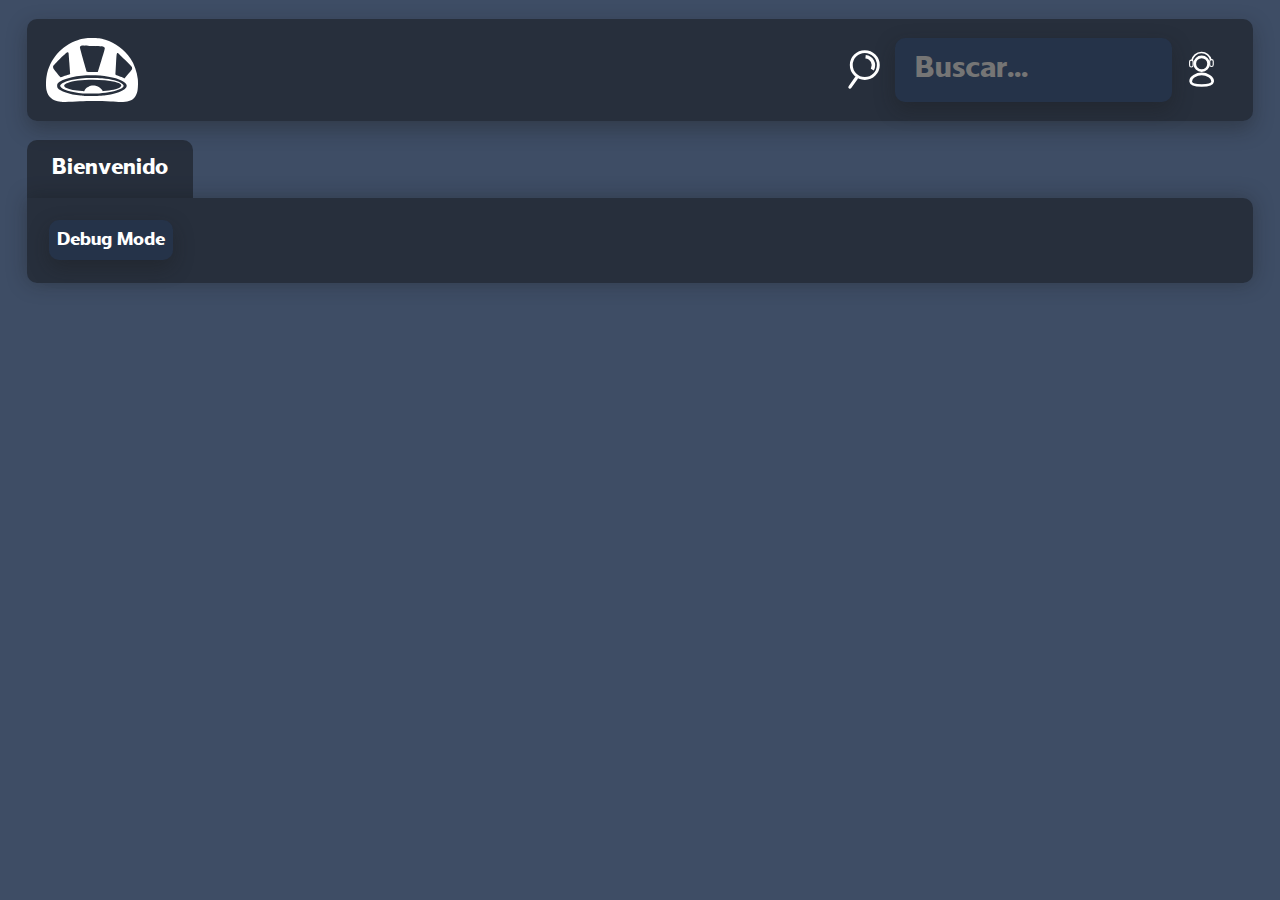
==== index.html @ 45e5bf40 "Registro y Iniciar Sesión OK" ====
<!DOCTYPE html>
<html lang="es">
<head>
    <meta charset="UTF-8">
    <meta name="viewport" content="width=device-width, initial-scale=1.0">
    <title>Findmus</title>
    <!-- Theme CSS -->
    <link rel="stylesheet" id="theme-style">
    <!-- Specific CSS -->
    <link rel="stylesheet" href="/styles/index.css">
    <!-- Style CSS -->
    <link rel="stylesheet" href="/styles/styleDefault.css">
    <!-- Shadows CSS -->
    <link rel="stylesheet" href="/styles/shadows.css">
    <!-- Animations CSS -->
    <link rel="stylesheet" href="/styles/animationsLogin.css">
    <link rel="icon" type="image/x-icon" href="/favicon.ico">
</head>
<body>
    <!-- Scripts -->
    <script src="/scripts/themeManager.js"></script>
    <script src="/scripts/indexManager.js"></script>
    <div class="homeContainer">
        <div class="homeBar">
            <img id="logoHome" class="icon" data-icon="logo">
        </div>
        <div class="subhomeBar">
            <img id="searchIco" class="icon" data-icon="search">
            <input id="searchInput" placeholder="Buscar...">
            <img id="profileIco" id="pro" class="icon" data-icon="profile">
        </div>
    </div>
    <label>Bienvenido</label>
    <div class="menuDiv">
        <a href="/debug/"><button id="debugButton">Debug Mode</button></a>
    </div>
</body>
</html>
---- styles/index.css ----
/*
Layout Index
by Carlos Bautisa Martínez
*/
/* Fuentes */

@font-face {
    font-family: LTStreak-Bold;
    src: url('/resources/fonts/LTStreak-Bold.ttf') format('truetype');
}

.homeContainer {
    display: flex;
    border-radius: 10px;
    margin: 1.5%;
    padding: 1%;
}

.homeBar {
    display: flex;
    justify-content: flex-start;
    margin-right: auto;
    padding: 0.5%;
}

.subhomeBar {
    display: inline-flex;
    justify-content: end;
    padding: 0.5%;
}

#searchInput {
    font-family: 'LTStreak-Bold';
    font-size: xx-large;
    border-radius: 10px;
    padding-left: 20px;
    border: 0px;
    width: 50%;
}

#searchIco, #profileIco {
    width: 3em;
    margin-inline: 1.5%;
}

label {
    margin-left: 1.5%;
    display: inline-block;
    font-family: 'LTStreak-Bold';
    font-size: x-large;
    padding-inline: 25px;
    padding-block: 15px;
    border-top-left-radius: 10px;
    border-top-right-radius: 10px;
}

.menuDiv {
    margin-left: 1.5%;
    margin-right: 1.5%;
    height: auto;
    padding: 1.4em;
    border-bottom-left-radius: 10px;
    border-bottom-right-radius: 10px;
    border-top-right-radius: 10px;
    margin-bottom: 20px;
}
---- styles/styleDefault.css ----
@font-face {
    font-family: LTStreak-Bold;
    src: url('/styles/localFonts/LTStreak-Bold.ttf') format('truetype');
}

.mainMenu {
    justify-content: center;
    text-align: center;
    width: 17.5em;
    height: fit-content;
    padding: 2.5em;
    border-radius: 10px;
}

body {
    font-family: 'LTStreak-Bold';
}

h3 {
    font-size: 1.5em;
    margin-top: 0.75em;
    margin-bottom: 0.625em;
}

input, button {
    padding: 0.4em;
    border-radius: 10px;
    font-size: 1.25em;
    font-family: 'LTStreak-Bold';
    border: none;
}

footer {
    border-top-left-radius: 10px;
    border-top-right-radius: 10px;
    position: fixed;
    bottom: 0;
    text-align: center;
}
---- styles/shadows.css ----
.mainMenu, .homeContainer, input, button {
    box-shadow: 0 7.5px 20px rgba(26, 26, 26, 0.35);
}

.menuDiv {
    box-shadow: 0 0 20px rgba(26, 26, 26, 0.35);
}
---- styles/animationsLogin.css ----
@keyframes fadeIn {
    from {
        opacity: 0;
        transform: translateY(-20px);
    }
    to {
        opacity: 1;
        transform: translateY(0);
    }
}

@keyframes fadeInFooter {
    from {
        opacity: 0;
        transform: translateY(20px);
    }
    to {
        opacity: 1;
        transform: translateY(0);
    }
}

.mainMenu {
    animation: fadeIn 1s;
}

footer {
    animation: fadeInFooter 1s;
}
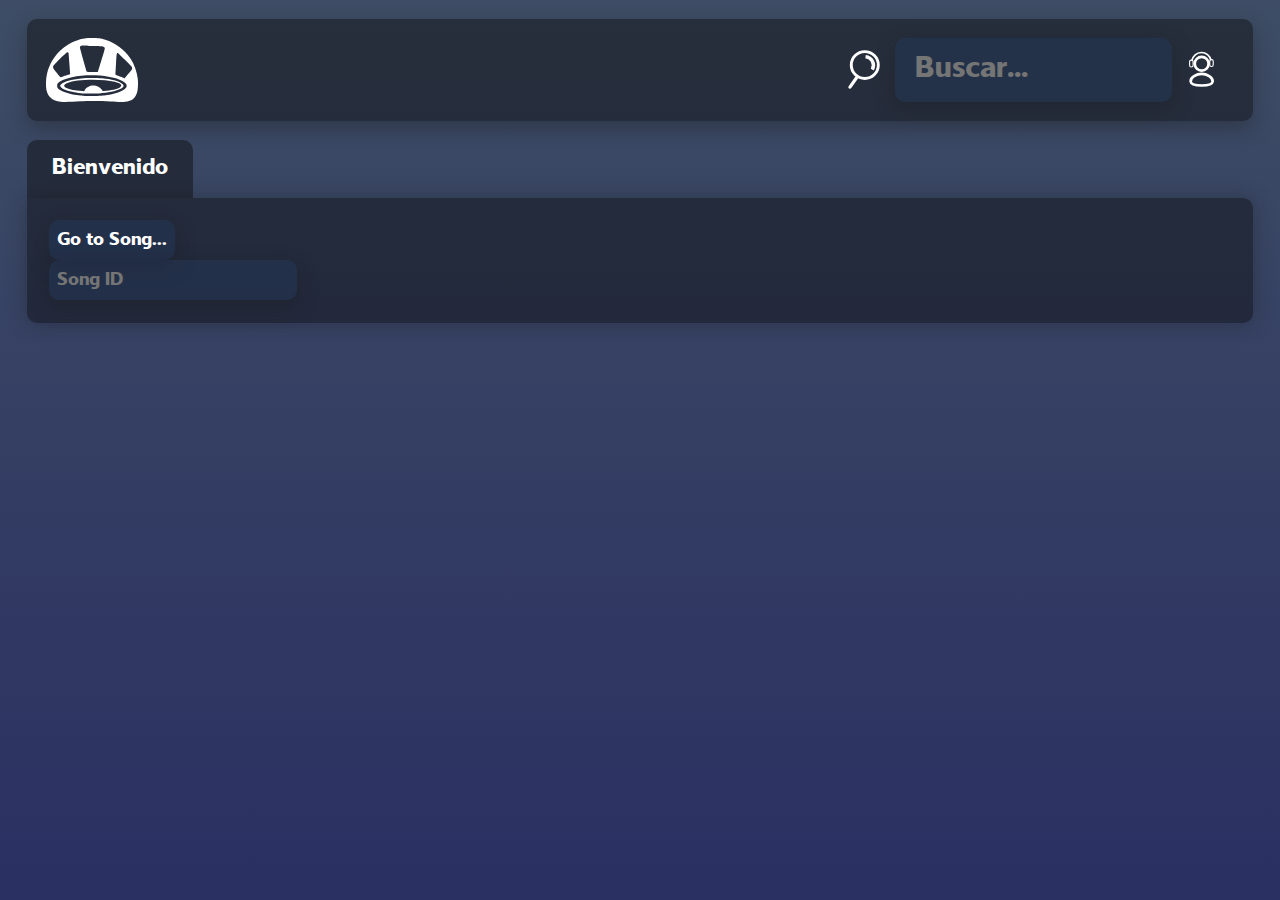
==== commit 285869c3: "Search & Song Working" ====
--- a/index.html
+++ b/index.html
@@ -32,7 +32,11 @@
     </div>
     <label>Bienvenido</label>
     <div class="menuDiv">
-        <a href="/debug/"><button id="debugButton">Debug Mode</button></a>
-    </div>
+        <form action="/song.php" method="get">
+            <button type="submit">Go to Song...</button>
+            <br>
+            <input type="text" name="id" placeholder="Song ID">
+        </form>
+    </div>    
 </body>
 </html>--- a/styles/styleDefault.css
+++ b/styles/styleDefault.css
@@ -1,6 +1,10 @@
 @font-face {
     font-family: LTStreak-Bold;
     src: url('/styles/localFonts/LTStreak-Bold.ttf') format('truetype');
+}
+
+html {
+    height: 100%;
 }
 
 .mainMenu {
--- a/styles/shadows.css
+++ b/styles/shadows.css
@@ -2,6 +2,6 @@
     box-shadow: 0 7.5px 20px rgba(26, 26, 26, 0.35);
 }
 
-.menuDiv {
+.menuDiv, #coverImg {
     box-shadow: 0 0 20px rgba(26, 26, 26, 0.35);
 }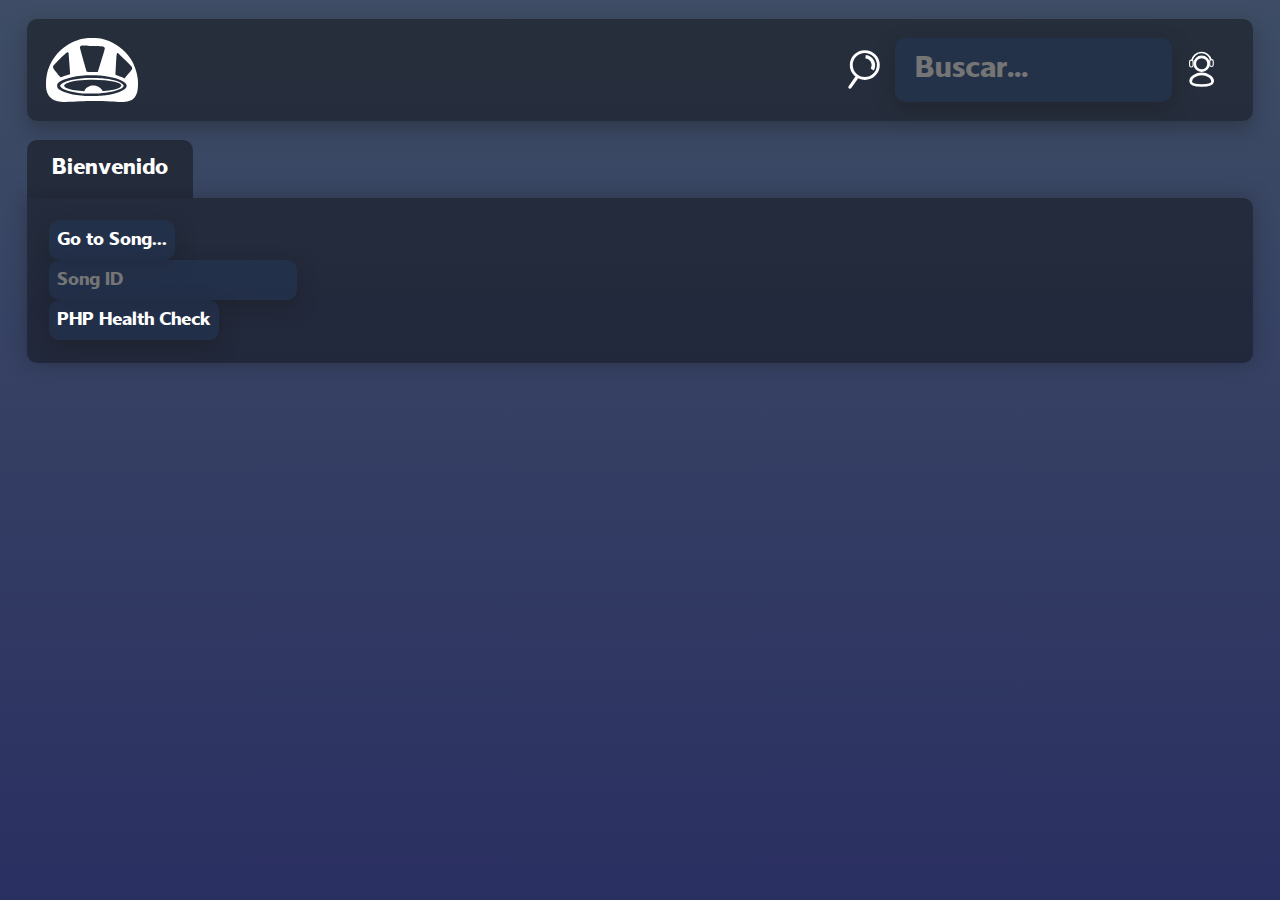
==== commit 99e51471: ".php no visible en la URL - Icono de página añadido" ====
--- a/index.html
+++ b/index.html
@@ -32,11 +32,12 @@
     </div>
     <label>Bienvenido</label>
     <div class="menuDiv">
-        <form action="/song.php" method="get">
+        <form action="/song" method="get">
             <button type="submit">Go to Song...</button>
             <br>
             <input type="text" name="id" placeholder="Song ID">
         </form>
-    </div>    
+        <a href="phpHealth"><button>PHP Health Check</button></a>
+    </div>
 </body>
 </html>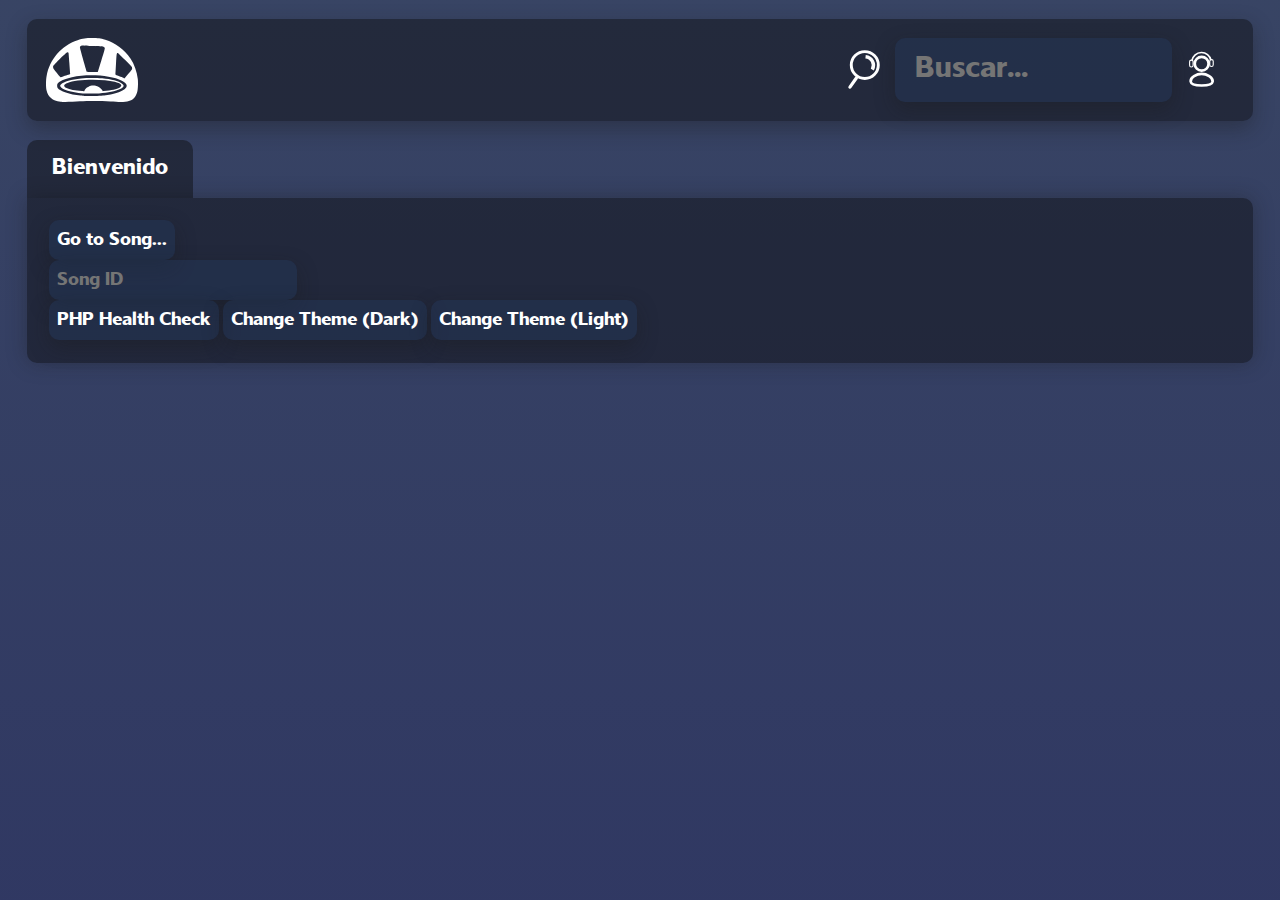
==== commit 9588679e: "Arreglo importante en search.php: Vista de movil correcta. Tema claro implementado. Degradado cortan" ====
--- a/index.html
+++ b/index.html
@@ -19,6 +19,7 @@
 <body>
     <!-- Scripts -->
     <script src="/scripts/themeManager.js"></script>
+    <script src="/scripts/themeChanger.js"></script>
     <script src="/scripts/indexManager.js"></script>
     <div class="homeContainer">
         <div class="homeBar">
@@ -38,6 +39,8 @@
             <input type="text" name="id" placeholder="Song ID">
         </form>
         <a href="phpHealth"><button>PHP Health Check</button></a>
+        <button class="theme-toggle" data="dark">Change Theme (Dark)</button>
+        <button class="theme-toggle" data="light">Change Theme (Light)</button>
     </div>
 </body>
 </html>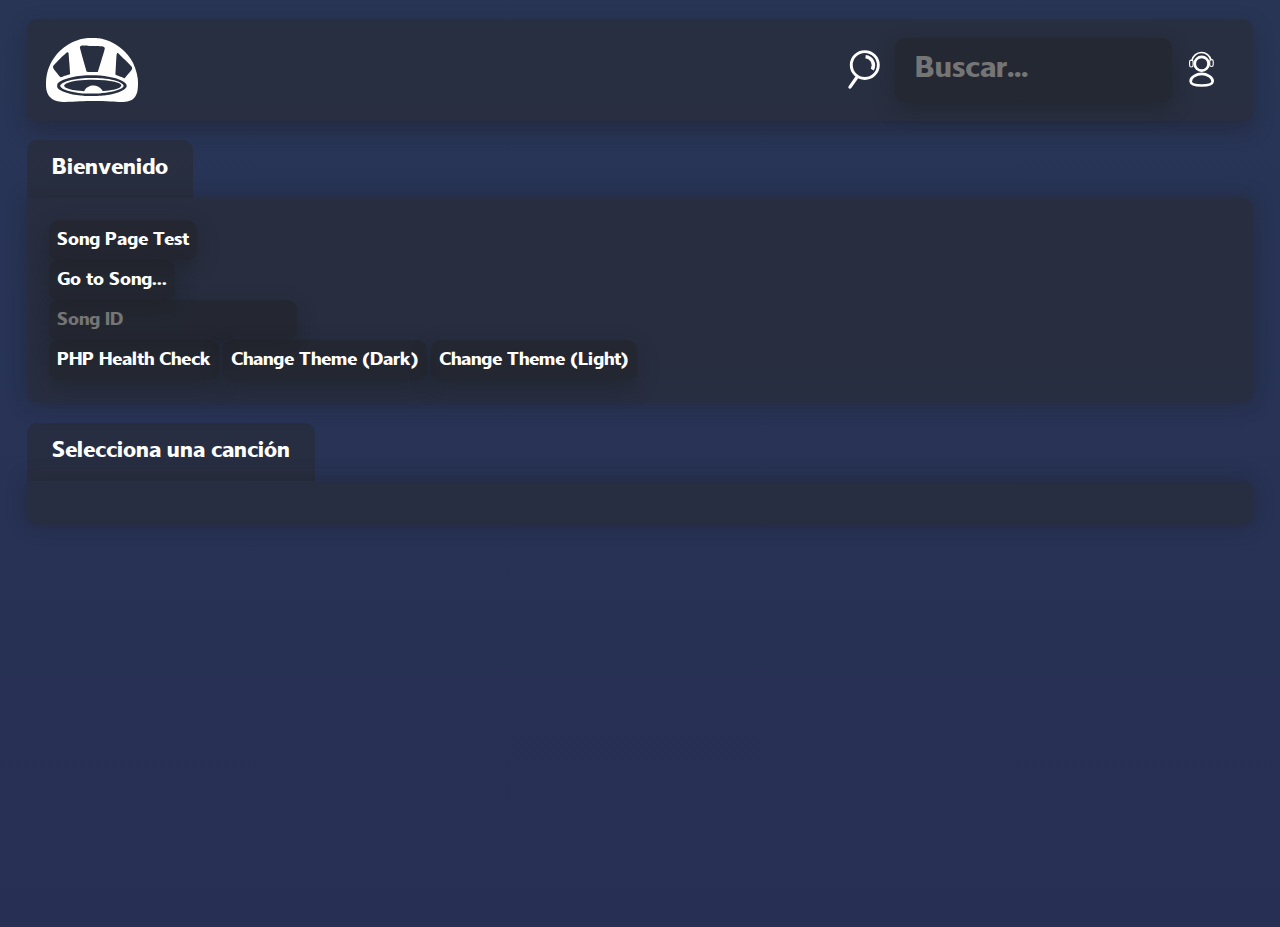
==== commit 46ac32de: "Cambios menores pero importantes" ====
--- a/index.html
+++ b/index.html
@@ -21,6 +21,9 @@
     <script src="/scripts/themeManager.js"></script>
     <script src="/scripts/themeChanger.js"></script>
     <script src="/scripts/indexManager.js"></script>
+    <div class="fullScreen">
+
+    </div>
     <div class="homeContainer">
         <div class="homeBar">
             <img id="logoHome" class="icon" data-icon="logo">
@@ -33,6 +36,7 @@
     </div>
     <label>Bienvenido</label>
     <div class="menuDiv">
+        <a href="songTest.html"><button>Song Page Test</button></a>
         <form action="/song" method="get">
             <button type="submit">Go to Song...</button>
             <br>
@@ -42,5 +46,9 @@
         <button class="theme-toggle" data="dark">Change Theme (Dark)</button>
         <button class="theme-toggle" data="light">Change Theme (Light)</button>
     </div>
+    <label>Selecciona una canción</label>
+    <div class="menuDiv">
+        
+    </div>
 </body>
 </html>--- a/styles/styleDefault.css
+++ b/styles/styleDefault.css
@@ -3,8 +3,11 @@
     src: url('/styles/localFonts/LTStreak-Bold.ttf') format('truetype');
 }
 
-html {
-    height: 100%;
+body {
+    height: 100vh;
+    background-repeat: no-repeat;
+    background-size: 250% 250%;
+    background-position: center;
 }
 
 .mainMenu {
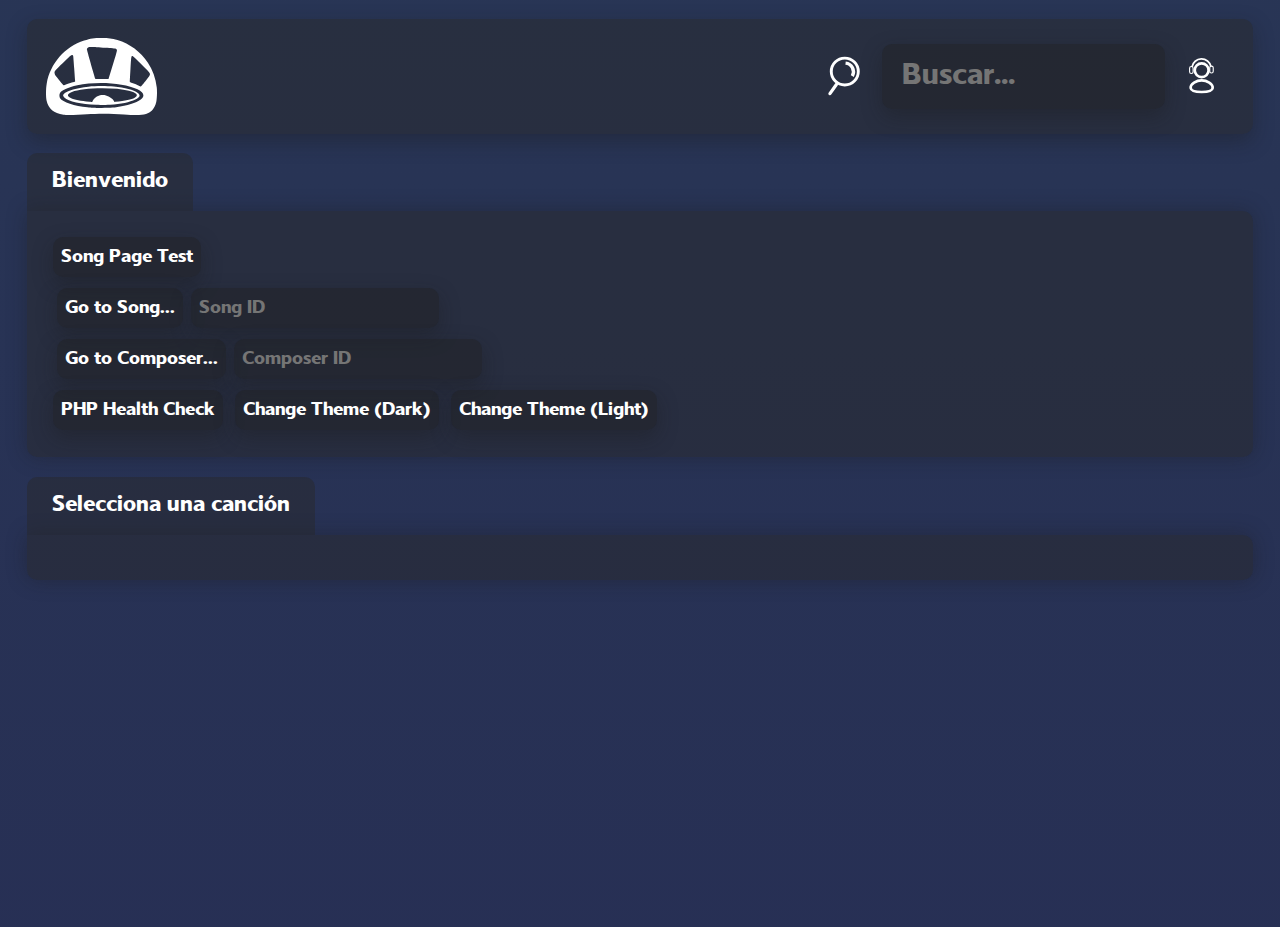
==== commit 2c2e9f27: "Página de compositor añadido, Layout de Song (y ahora también Composer) arreglados. Cambios notables" ====
--- a/index.html
+++ b/index.html
@@ -42,13 +42,17 @@
             <br>
             <input type="text" name="id" placeholder="Song ID">
         </form>
+        <form action="/composer.php" method="get">
+            <button type="submit">Go to Composer...</button>
+            <br>
+            <input type="text" name="id" placeholder="Composer ID">
+        </form>
         <a href="phpHealth"><button>PHP Health Check</button></a>
         <button class="theme-toggle" data="dark">Change Theme (Dark)</button>
         <button class="theme-toggle" data="light">Change Theme (Light)</button>
     </div>
     <label>Selecciona una canción</label>
     <div class="menuDiv">
-        
     </div>
 </body>
 </html>--- a/styles/index.css
+++ b/styles/index.css
@@ -1,9 +1,3 @@
-/*
-Layout Index
-by Carlos Bautisa Martínez
-*/
-/* Fuentes */
-
 @font-face {
     font-family: LTStreak-Bold;
     src: url('/resources/fonts/LTStreak-Bold.ttf') format('truetype');
@@ -54,6 +48,14 @@
     border-top-right-radius: 10px;
 }
 
+input, button, form {
+    margin: 0.2em;
+}
+
+form {
+    display: flex;
+}
+
 .menuDiv {
     margin-left: 1.5%;
     margin-right: 1.5%;
@@ -63,4 +65,26 @@
     border-bottom-right-radius: 10px;
     border-top-right-radius: 10px;
     margin-bottom: 20px;
+}
+
+@media (max-width: 600px) {
+    .homeContainer {
+        margin-bottom: 10%;
+    }
+
+    .homeBar img, .subhomeBar img {
+        scale: 0.7;
+    }
+    #searchInput {
+        width: 70%;
+        font-size: large;
+    }
+
+    .menuDiv input {
+        scale: 0.9;
+    }
+
+    form {
+        display: block;
+    }
 }--- a/styles/styleDefault.css
+++ b/styles/styleDefault.css
@@ -6,7 +6,7 @@
 body {
     height: 100vh;
     background-repeat: no-repeat;
-    background-size: 250% 250%;
+    background-size: 300% 300%;
     background-position: center;
 }
 
